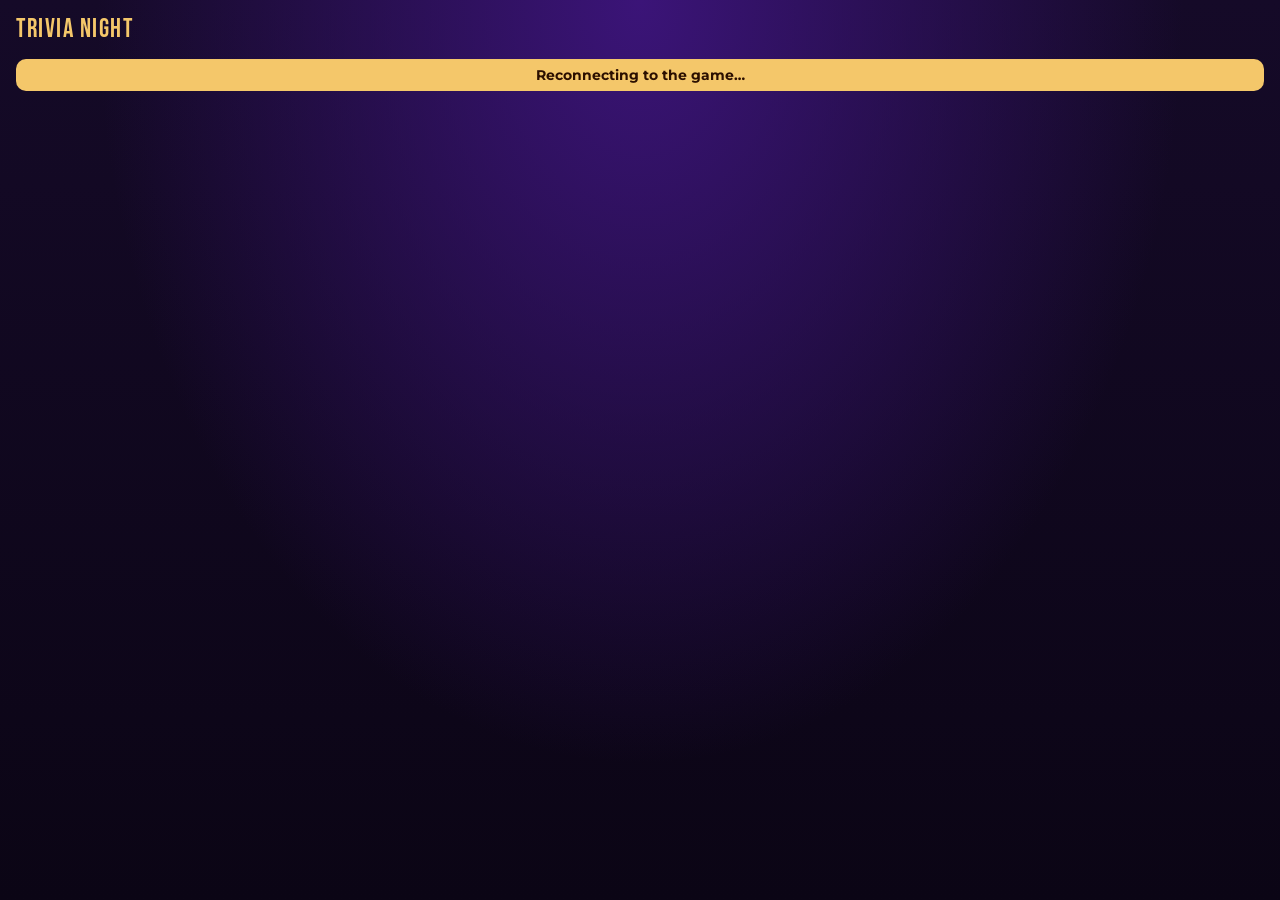
==== buzzer/index.html @ 439a80c7 "buzzer" ====
<!DOCTYPE html>
<html lang="en">
<head>
  <meta charset="UTF-8">
  <meta name="viewport" content="width=device-width, initial-scale=1.0, viewport-fit=cover">
  <meta name="theme-color" content="#150a28">
  <title>Trivia Night Buzzer</title>
  <link rel="icon" href="data:image/svg+xml,%3Csvg xmlns='http://www.w3.org/2000/svg' viewBox='0 0 64 64'%3E%3Crect width='64' height='64' rx='14' fill='%235320bf'/%3E%3Cpath d='M32 11l6.2 12.6 13.8 2-10 9.8 2.4 13.8L32 42.7l-12.4 6.5 2.4-13.8-10-9.8 13.8-2z' fill='%23f4c76a'/%3E%3C/svg%3E">

  <!-- Fonts (falls back to Impact / system fonts if the phone is offline) -->
  <link rel="preconnect" href="https://fonts.googleapis.com">
  <link rel="preconnect" href="https://fonts.gstatic.com" crossorigin>
  <link href="https://fonts.googleapis.com/css2?family=Bebas+Neue&family=Montserrat:wght@600;700&display=swap" rel="stylesheet">

  <link rel="stylesheet" href="/buzzer/buzzer.css">
</head>
<body>
  <!-- =========================================================
       PHONE BUZZER — opened by players at http://<laptop>:8080/buzz
       Talks to server/buzzer-server.ps1 on the host's laptop.
       ========================================================= -->
  <header class="top-bar">
    <span class="top-bar__title">Trivia Night</span>
    <button id="change-team-button" class="top-bar__team" type="button" hidden></button>
  </header>

  <!-- Shown when the connection to the laptop drops -->
  <p id="connection-banner" class="connection-banner" hidden>Reconnecting to the game&hellip;</p>

  <!-- Step 1: pick your team -->
  <main id="team-screen" class="screen" hidden>
    <h1 class="screen__heading">Pick your team</h1>
    <div id="team-list" class="team-list"></div>
    <p id="no-teams-message" class="screen__note" hidden>Waiting for the host to set up teams&hellip;</p>
  </main>

  <!-- Step 2: the buzzer -->
  <main id="buzz-screen" class="screen" hidden>
    <button id="buzz-button" class="buzz-button" type="button">
      <span id="buzz-button-main" class="buzz-button__main">Tap to answer</span>
      <span id="buzz-button-sub" class="buzz-button__sub"></span>
    </button>
    <p id="buzz-status" class="buzz-status" aria-live="assertive"></p>
  </main>

  <script src="/buzzer/buzzer.js"></script>
</body>
</html>
---- buzzer/buzzer.css ----
/* =========================================================
   buzzer.css — The phone buzzer page
   --team-color is set by buzzer.js to the player's team colour
   ========================================================= */

:root {
  --team-color: #f4c76a;
  --color-bg: #150a28;
  --color-violet: #3a1679;
  --color-violet-deep: #22094a;
  --color-gold: #f4c76a;
  --color-gold-light: #ffe3a3;
  --color-cream: #fff4dc;
  --color-lilac: #c7a6ff;
  --font-display: "Bebas Neue", Impact, "Arial Narrow", sans-serif;
  --font-body: "Montserrat", "Segoe UI", system-ui, sans-serif;
  color-scheme: dark;
}

*,
*::before,
*::after {
  box-sizing: border-box;
}

[hidden] {
  display: none !important;
}

html,
body {
  height: 100%;
  margin: 0;
}

body {
  display: flex;
  flex-direction: column;
  min-height: 100dvh;
  padding: env(safe-area-inset-top, 0px) 16px env(safe-area-inset-bottom, 0px);
  font-family: var(--font-body);
  color: var(--color-cream);
  background:
    radial-gradient(ellipse at 50% 0%, #3b1478 0%, transparent 60%),
    linear-gradient(180deg, var(--color-bg), #0b0515);
  -webkit-tap-highlight-color: transparent;
  -webkit-user-select: none;
  user-select: none;
}

button {
  font: inherit;
  color: inherit;
}

/* ---------- Top bar ---------- */
.top-bar {
  display: flex;
  align-items: center;
  justify-content: space-between;
  gap: 12px;
  padding: 14px 0;
}

.top-bar__title {
  font-family: var(--font-display);
  font-size: 1.6rem;
  letter-spacing: 0.06em;
  color: var(--color-gold);
}

.top-bar__team {
  max-width: 60%;
  overflow: hidden;
  padding: 0.45em 1em 0.35em;
  font-family: var(--font-display);
  font-size: 1rem;
  letter-spacing: 0.06em;
  white-space: nowrap;
  text-overflow: ellipsis;
  cursor: pointer;
  background: rgba(34, 9, 74, 0.8);
  border: 1px solid var(--team-color);
  border-radius: 999px;
}

.connection-banner {
  margin: 0 0 8px;
  padding: 8px 12px;
  font-size: 0.85rem;
  font-weight: 700;
  text-align: center;
  color: #2b0f00;
  background: var(--color-gold);
  border-radius: 10px;
}

/* ---------- Screens ---------- */
.screen {
  display: flex;
  flex: 1;
  flex-direction: column;
  align-items: center;
  justify-content: center;
  gap: 18px;
  padding-bottom: 24px;
}

.screen__heading {
  margin: 0;
  font-family: var(--font-display);
  font-size: 2.6rem;
  font-weight: 400;
  letter-spacing: 0.06em;
  color: var(--color-gold-light);
}

.screen__note {
  color: var(--color-lilac);
  text-align: center;
}

/* ---------- Team picker ---------- */
.team-list {
  display: flex;
  flex-direction: column;
  gap: 12px;
  width: min(420px, 100%);
}

.team-option {
  padding: 18px 20px 14px;
  font-family: var(--font-display);
  font-size: 2rem;
  letter-spacing: 0.06em;
  cursor: pointer;
  border-radius: 18px;
  background: linear-gradient(180deg, var(--color-violet), var(--color-violet-deep));
  border: 2px solid var(--team-color);
  box-shadow: inset 8px 0 0 var(--team-color), 0 10px 24px rgba(0, 0, 0, 0.4);
}

.team-option:active {
  transform: scale(0.98);
}

/* ---------- The big button ---------- */
.buzz-button {
  display: flex;
  flex-direction: column;
  align-items: center;
  justify-content: center;
  gap: 6px;
  width: min(78vw, 60vh, 360px);
  aspect-ratio: 1;
  padding: 20px;
  cursor: pointer;
  border-radius: 50%;
  touch-action: manipulation; /* no double-tap zoom delay */
  transition: transform 0.1s ease, filter 0.2s ease, background 0.2s ease;
}

.buzz-button__main {
  font-family: var(--font-display);
  font-size: clamp(2.4rem, 11vw, 3.6rem);
  line-height: 0.95;
  letter-spacing: 0.04em;
  text-align: center;
}

.buzz-button__sub {
  max-width: 90%;
  font-size: 0.95rem;
  font-weight: 700;
  text-align: center;
}

/* Ready: glowing, in the team's colour */
.buzz-button[data-mode="ready"] {
  color: #1a0833;
  /* plain versions first, for older phones that don't understand color-mix() */
  background: var(--team-color);
  box-shadow: 0 0 60px var(--team-color), 0 20px 40px rgba(0, 0, 0, 0.5);
  background: radial-gradient(circle at 50% 35%, #ffffff 0%, var(--team-color) 45%, color-mix(in srgb, var(--team-color) 60%, #000) 100%);
  border: 6px solid rgba(255, 255, 255, 0.85);
  box-shadow: 0 0 0 10px color-mix(in srgb, var(--team-color) 35%, transparent), 0 0 60px var(--team-color), 0 20px 40px rgba(0, 0, 0, 0.5);
  animation: ready-pulse 1.6s ease-in-out infinite;
}

.buzz-button[data-mode="ready"]:active {
  transform: scale(0.95);
}

@keyframes ready-pulse {
  50% { filter: brightness(1.12); }
}

.buzz-button[data-mode="sending"] {
  color: #1a0833;
  background: var(--team-color);
  border: 6px solid #fff;
  transform: scale(0.95);
}

/* You got in first! */
.buzz-button[data-mode="won"] {
  color: #2b0f00;
  background: radial-gradient(circle at 50% 35%, #fffbe8 0%, var(--color-gold) 50%, #b87a1e 100%);
  border: 6px solid #fffbe8;
  box-shadow: 0 0 0 12px rgba(244, 199, 106, 0.35), 0 0 90px rgba(255, 214, 120, 0.9);
  animation: won-pop 0.5s cubic-bezier(0.2, 1.5, 0.4, 1), won-glow 0.9s ease-in-out 0.5s infinite alternate;
}

@keyframes won-pop {
  from { transform: scale(0.7); }
}

@keyframes won-glow {
  to { box-shadow: 0 0 0 18px rgba(244, 199, 106, 0.25), 0 0 120px rgba(255, 214, 120, 1); }
}

/* Someone else got in first */
.buzz-button[data-mode="locked"] {
  color: rgba(255, 244, 220, 0.7);
  cursor: not-allowed;
  background: radial-gradient(circle at 50% 35%, #4a3a66 0%, #251a38 100%);
  border: 6px solid rgba(199, 166, 255, 0.25);
  box-shadow: none;
}

.buzz-status {
  min-height: 1.4em;
  margin: 0;
  font-weight: 700;
  color: var(--color-lilac);
  text-align: center;
}

@media (prefers-reduced-motion: reduce) {
  .buzz-button {
    animation: none !important;
    transition: none;
  }
}
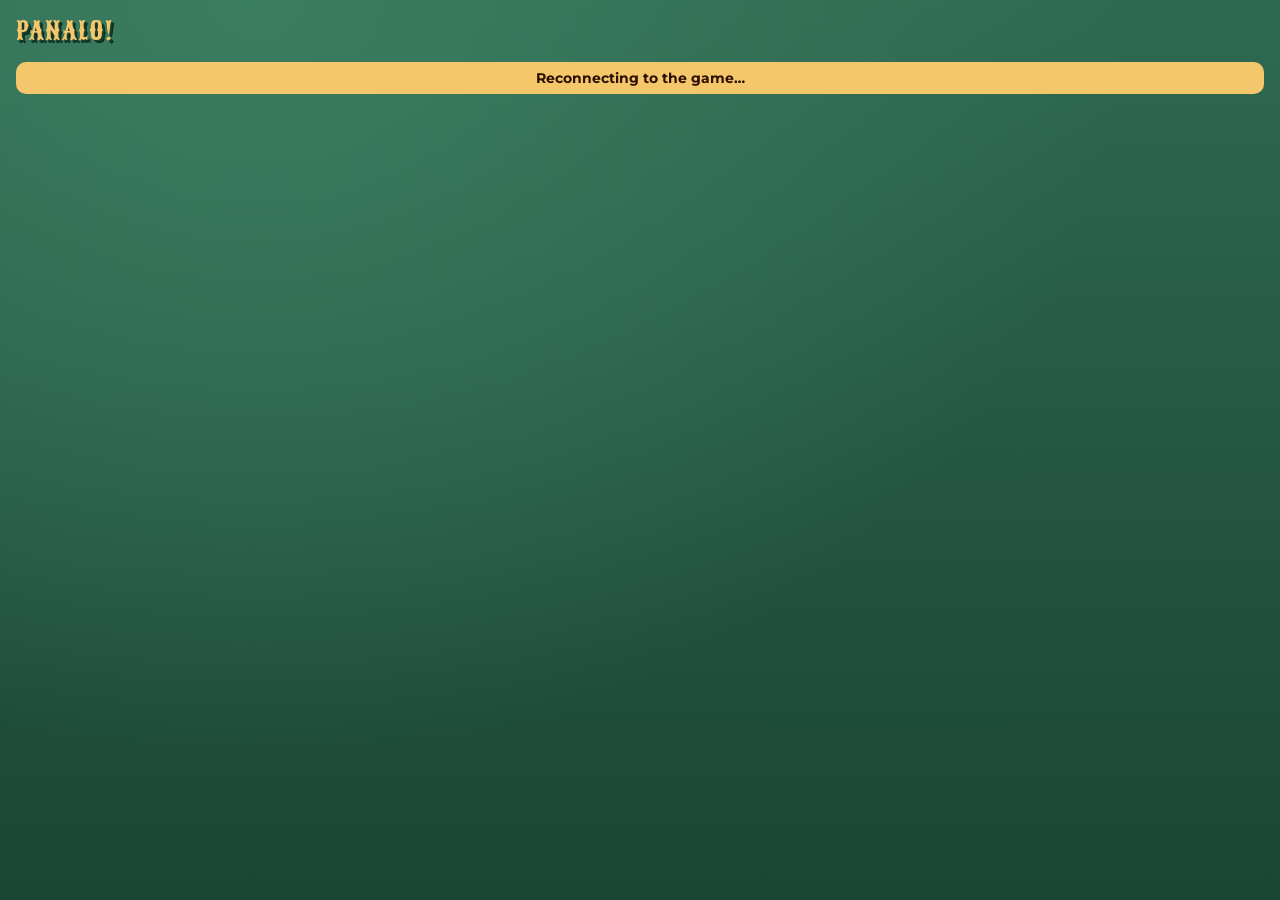
==== commit 5765f674: "rules and all" ====
--- a/buzzer/index.html
+++ b/buzzer/index.html
@@ -3,14 +3,14 @@
 <head>
   <meta charset="UTF-8">
   <meta name="viewport" content="width=device-width, initial-scale=1.0, viewport-fit=cover">
-  <meta name="theme-color" content="#150a28">
-  <title>Trivia Night Buzzer</title>
-  <link rel="icon" href="data:image/svg+xml,%3Csvg xmlns='http://www.w3.org/2000/svg' viewBox='0 0 64 64'%3E%3Crect width='64' height='64' rx='14' fill='%235320bf'/%3E%3Cpath d='M32 11l6.2 12.6 13.8 2-10 9.8 2.4 13.8L32 42.7l-12.4 6.5 2.4-13.8-10-9.8 13.8-2z' fill='%23f4c76a'/%3E%3C/svg%3E">
+  <meta name="theme-color" content="#2e6a51">
+  <title>PANALO! Buzzer</title>
+  <link rel="icon" href="data:image/svg+xml,%3Csvg xmlns='http://www.w3.org/2000/svg' viewBox='0 0 64 64'%3E%3Crect width='64' height='64' rx='14' fill='%232e6a51'/%3E%3Cpath d='M32 11l6.2 12.6 13.8 2-10 9.8 2.4 13.8L32 42.7l-12.4 6.5 2.4-13.8-10-9.8 13.8-2z' fill='%23f4c76a'/%3E%3C/svg%3E">
 
   <!-- Fonts (falls back to Impact / system fonts if the phone is offline) -->
   <link rel="preconnect" href="https://fonts.googleapis.com">
   <link rel="preconnect" href="https://fonts.gstatic.com" crossorigin>
-  <link href="https://fonts.googleapis.com/css2?family=Bebas+Neue&family=Montserrat:wght@600;700&display=swap" rel="stylesheet">
+  <link href="https://fonts.googleapis.com/css2?family=Bebas+Neue&family=Montserrat:wght@600;700&family=Sancreek&display=swap" rel="stylesheet">
 
   <link rel="stylesheet" href="/buzzer/buzzer.css">
 </head>
@@ -20,7 +20,7 @@
        Talks to server/buzzer-server.ps1 on the host's laptop.
        ========================================================= -->
   <header class="top-bar">
-    <span class="top-bar__title">Trivia Night</span>
+    <span class="top-bar__title">PANALO!</span>
     <button id="change-team-button" class="top-bar__team" type="button" hidden></button>
   </header>
 
@@ -43,6 +43,46 @@
     <p id="buzz-status" class="buzz-status" aria-live="assertive"></p>
   </main>
 
+  <!-- Final Wager: each team types its secret wager (final-wager-phone.js) -->
+  <main id="fw-screen" class="screen fw-phone" hidden>
+    <p class="fm-wait__title">Final Wager</p>
+    <p id="fw-phone-category" class="fw-phone__category"></p>
+
+    <form id="fw-form" class="fw-form">
+      <label class="fw-form__label" for="fw-amount">Your wager</label>
+      <p id="fw-limit" class="fw-form__limit"></p>
+      <input id="fw-amount" class="fw-form__input" type="number" inputmode="numeric" min="0" step="100" placeholder="0">
+      <button id="fw-submit" class="fm-quiz__next" type="submit">Lock in wager</button>
+    </form>
+
+    <p id="fw-phone-status" class="fw-phone__status"></p>
+  </main>
+
+  <!-- Fast Money: the answering team's questionnaire (fast-money-phone.js) -->
+  <main id="fm-screen" class="screen fm-phone" hidden>
+    <div id="fm-wait" class="fm-wait">
+      <p class="fm-wait__title">Fast Money</p>
+      <p id="fm-wait-text" class="fm-wait__text"></p>
+    </div>
+
+    <form id="fm-quiz" class="fm-quiz" hidden>
+      <div class="fm-quiz__top">
+        <span id="fm-clock" class="fm-quiz__clock">00:45</span>
+        <span id="fm-progress" class="fm-quiz__progress"></span>
+      </div>
+      <p id="fm-question" class="fm-quiz__question"></p>
+      <input id="fm-answer" class="fm-quiz__input" type="text" maxlength="60" autocomplete="off" autocapitalize="sentences" enterkeyhint="next" placeholder="Type your answer" aria-label="Your answer">
+      <div class="fm-quiz__buttons">
+        <button id="fm-skip" class="fm-quiz__skip" type="button">Skip</button>
+        <button class="fm-quiz__next" type="submit">Next &rarr;</button>
+      </div>
+      <p id="fm-note" class="fm-quiz__note"></p>
+    </form>
+  </main>
+
   <script src="/buzzer/buzzer.js"></script>
+  <script src="/buzzer/final-wager-phone.js"></script>
+  <script src="/js/answer-match.js"></script>
+  <script src="/buzzer/fast-money-phone.js"></script>
 </body>
 </html>
--- a/buzzer/buzzer.css
+++ b/buzzer/buzzer.css
@@ -5,13 +5,13 @@
 
 :root {
   --team-color: #f4c76a;
-  --color-bg: #150a28;
-  --color-violet: #3a1679;
-  --color-violet-deep: #22094a;
+  --color-bg: #2e6a51;
+  --color-green: #245a43;
+  --color-green-deep: #173d2e;
   --color-gold: #f4c76a;
   --color-gold-light: #ffe3a3;
   --color-cream: #fff4dc;
-  --color-lilac: #c7a6ff;
+  --color-sage: #b5dcc6;
   --font-display: "Bebas Neue", Impact, "Arial Narrow", sans-serif;
   --font-body: "Montserrat", "Segoe UI", system-ui, sans-serif;
   color-scheme: dark;
@@ -41,8 +41,8 @@
   font-family: var(--font-body);
   color: var(--color-cream);
   background:
-    radial-gradient(ellipse at 50% 0%, #3b1478 0%, transparent 60%),
-    linear-gradient(180deg, var(--color-bg), #0b0515);
+    radial-gradient(ellipse at 20% 0%, #3b7d61 0%, transparent 60%),
+    linear-gradient(180deg, var(--color-bg), #1b4535);
   -webkit-tap-highlight-color: transparent;
   -webkit-user-select: none;
   user-select: none;
@@ -62,11 +62,13 @@
   padding: 14px 0;
 }
 
+/* PANALO! in the game's lettering (small, so just gold + green shadow) */
 .top-bar__title {
-  font-family: var(--font-display);
-  font-size: 1.6rem;
-  letter-spacing: 0.06em;
+  font-family: "Sancreek", Georgia, serif;
+  font-size: 1.5rem;
+  letter-spacing: 0.04em;
   color: var(--color-gold);
+  text-shadow: 2px 2px 0 var(--color-green-deep), 3px 3px 0 #0e271d;
 }
 
 .top-bar__team {
@@ -79,7 +81,7 @@
   white-space: nowrap;
   text-overflow: ellipsis;
   cursor: pointer;
-  background: rgba(34, 9, 74, 0.8);
+  background: rgba(23, 61, 46, 0.8);
   border: 1px solid var(--team-color);
   border-radius: 999px;
 }
@@ -116,7 +118,7 @@
 }
 
 .screen__note {
-  color: var(--color-lilac);
+  color: var(--color-sage);
   text-align: center;
 }
 
@@ -135,7 +137,7 @@
   letter-spacing: 0.06em;
   cursor: pointer;
   border-radius: 18px;
-  background: linear-gradient(180deg, var(--color-violet), var(--color-violet-deep));
+  background: linear-gradient(180deg, var(--color-green), var(--color-green-deep));
   border: 2px solid var(--team-color);
   box-shadow: inset 8px 0 0 var(--team-color), 0 10px 24px rgba(0, 0, 0, 0.4);
 }
@@ -177,7 +179,7 @@
 
 /* Ready: glowing, in the team's colour */
 .buzz-button[data-mode="ready"] {
-  color: #1a0833;
+  color: #0f2a20;
   /* plain versions first, for older phones that don't understand color-mix() */
   background: var(--team-color);
   box-shadow: 0 0 60px var(--team-color), 0 20px 40px rgba(0, 0, 0, 0.5);
@@ -196,7 +198,7 @@
 }
 
 .buzz-button[data-mode="sending"] {
-  color: #1a0833;
+  color: #0f2a20;
   background: var(--team-color);
   border: 6px solid #fff;
   transform: scale(0.95);
@@ -223,8 +225,8 @@
 .buzz-button[data-mode="locked"] {
   color: rgba(255, 244, 220, 0.7);
   cursor: not-allowed;
-  background: radial-gradient(circle at 50% 35%, #4a3a66 0%, #251a38 100%);
-  border: 6px solid rgba(199, 166, 255, 0.25);
+  background: radial-gradient(circle at 50% 35%, #3d5a4c 0%, #1c2e26 100%);
+  border: 6px solid rgba(181, 220, 198, 0.25);
   box-shadow: none;
 }
 
@@ -232,8 +234,226 @@
   min-height: 1.4em;
   margin: 0;
   font-weight: 700;
-  color: var(--color-lilac);
-  text-align: center;
+  color: var(--color-sage);
+  text-align: center;
+}
+
+/* ---------- Final Wager (final-wager-phone.js) ---------- */
+.fw-phone {
+  justify-content: flex-start;
+  padding-top: 8vh;
+  text-align: center;
+}
+
+.fw-phone__category {
+  margin: 0;
+  padding: 0.35em 1.1em 0.25em;
+  font-family: var(--font-display);
+  font-size: 1.4rem;
+  letter-spacing: 0.08em;
+  color: var(--color-green-deep);
+  background: var(--color-gold);
+  border-radius: 999px;
+}
+
+.fw-form {
+  display: flex;
+  flex-direction: column;
+  align-items: center;
+  gap: 12px;
+  width: 100%;
+  max-width: 360px;
+}
+
+.fw-form[hidden] {
+  display: none;
+}
+
+.fw-form__label {
+  font-family: var(--font-display);
+  font-size: 1.8rem;
+  letter-spacing: 0.06em;
+  color: var(--color-gold-light);
+}
+
+.fw-form__limit {
+  margin: 0;
+  font-weight: 700;
+  color: var(--color-sage);
+}
+
+.fw-form__input {
+  width: 100%;
+  padding: 0.2em 0.4em 0.1em;
+  font-family: var(--font-display);
+  font-size: 3.2rem;
+  text-align: center;
+  color: var(--color-green-deep);
+  background: linear-gradient(90deg, #fff4dc, #f9dfae);
+  border: 2px solid var(--color-gold);
+  border-radius: 16px;
+  outline: none;
+  -webkit-user-select: text;
+  user-select: text;
+}
+
+.fw-form .fm-quiz__next {
+  width: 100%;
+}
+
+.fw-phone__status {
+  max-width: 22em;
+  margin: 0;
+  font-size: 1.1rem;
+  font-weight: 700;
+  line-height: 1.45;
+  color: var(--color-sage);
+}
+
+.fw-phone__status.is-locked {
+  color: var(--color-gold-light);
+}
+
+/* ---------- Fast Money (fast-money-phone.js) ---------- */
+.fm-phone {
+  justify-content: flex-start;
+}
+
+.fm-wait {
+  display: flex;
+  flex-direction: column;
+  align-items: center;
+  gap: 14px;
+  margin-top: 16vh;
+  text-align: center;
+}
+
+.fm-wait__title {
+  margin: 0;
+  font-family: "Sancreek", Georgia, serif;
+  font-size: 2.6rem;
+  color: var(--color-gold);
+  text-shadow: 2px 2px 0 var(--color-green-deep), 3px 3px 0 #0e271d;
+}
+
+.fm-wait__text {
+  max-width: 22em;
+  margin: 0;
+  font-size: 1.15rem;
+  font-weight: 700;
+  line-height: 1.45;
+  color: var(--color-sage);
+}
+
+.fm-quiz {
+  display: flex;
+  flex-direction: column;
+  gap: 16px;
+  width: 100%;
+  max-width: 480px;
+}
+
+.fm-quiz__top {
+  display: flex;
+  align-items: center;
+  justify-content: space-between;
+}
+
+.fm-quiz__clock {
+  font-family: var(--font-display);
+  font-size: 2.6rem;
+  line-height: 1;
+  font-variant-numeric: tabular-nums;
+  color: var(--color-gold-light);
+}
+
+.fm-quiz__clock.is-urgent {
+  color: #ff8a8a;
+}
+
+.fm-quiz__progress {
+  padding: 0.35em 0.9em 0.25em;
+  font-family: var(--font-display);
+  font-size: 1.1rem;
+  letter-spacing: 0.08em;
+  color: var(--color-green-deep);
+  background: var(--color-gold);
+  border-radius: 999px;
+}
+
+.fm-quiz__question {
+  margin: 8px 0 0;
+  font-size: 1.45rem;
+  font-weight: 700;
+  line-height: 1.35;
+}
+
+.fm-quiz__input {
+  width: 100%;
+  padding: 0.55em 0.8em 0.45em;
+  font-family: var(--font-body);
+  font-size: 1.25rem;
+  font-weight: 700;
+  color: var(--color-green-deep);
+  background: linear-gradient(90deg, #fff4dc, #f9dfae);
+  border: 2px solid var(--color-gold);
+  border-radius: 14px;
+  outline: none;
+  -webkit-user-select: text;
+  user-select: text;
+}
+
+.fm-quiz__input:focus {
+  box-shadow: 0 0 0 4px rgba(244, 199, 106, 0.35);
+}
+
+.fm-quiz__buttons {
+  display: flex;
+  gap: 12px;
+}
+
+.fm-quiz__skip,
+.fm-quiz__next {
+  flex: 1;
+  padding: 0.6em 1em 0.45em;
+  font-family: var(--font-display);
+  font-size: 1.6rem;
+  letter-spacing: 0.06em;
+  cursor: pointer;
+  border-radius: 999px;
+}
+
+.fm-quiz__skip {
+  color: var(--color-gold-light);
+  background: transparent;
+  border: 2px solid rgba(244, 199, 106, 0.6);
+}
+
+.fm-quiz__skip:disabled {
+  opacity: 0.35;
+}
+
+.fm-quiz__next {
+  flex: 1.6;
+  color: var(--color-cream);
+  background: linear-gradient(180deg, #4f9c78, #2f7556 55%, #1f5a42);
+  border: 2px solid var(--color-gold);
+}
+
+.fm-quiz__note {
+  min-height: 1.2em;
+  margin: 0;
+  font-weight: 700;
+  text-align: center;
+  color: var(--color-gold-light);
+}
+
+/* "The other team already said that!" */
+.fm-quiz__note.is-warning {
+  padding: 10px 12px;
+  color: #3a0a0e;
+  background: #ffb0b0;
+  border-radius: 12px;
 }
 
 @media (prefers-reduced-motion: reduce) {
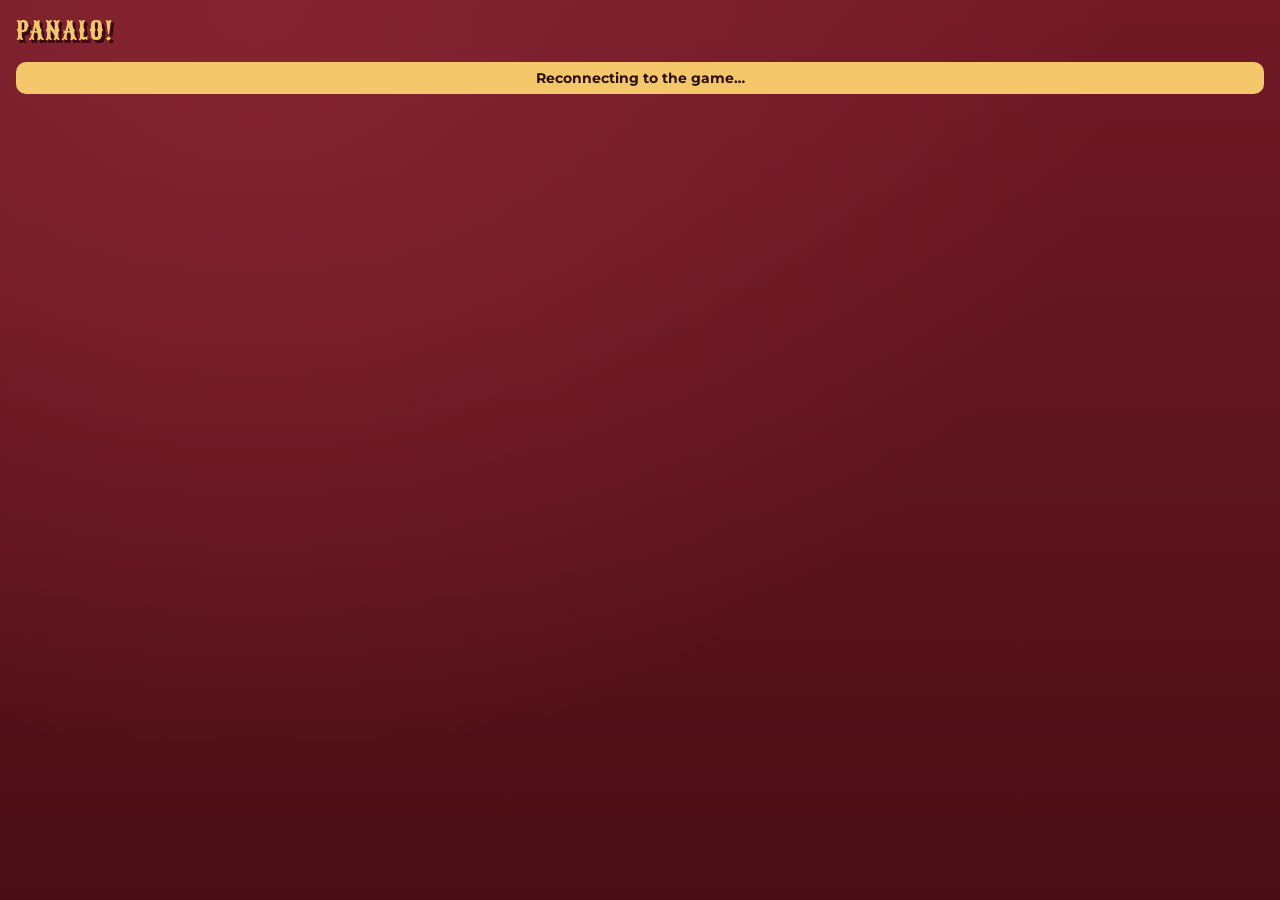
==== commit 097734a2: "done" ====
--- a/buzzer/index.html
+++ b/buzzer/index.html
@@ -3,9 +3,9 @@
 <head>
   <meta charset="UTF-8">
   <meta name="viewport" content="width=device-width, initial-scale=1.0, viewport-fit=cover">
-  <meta name="theme-color" content="#2e6a51">
+  <meta name="theme-color" content="#711a26">
   <title>PANALO! Buzzer</title>
-  <link rel="icon" href="data:image/svg+xml,%3Csvg xmlns='http://www.w3.org/2000/svg' viewBox='0 0 64 64'%3E%3Crect width='64' height='64' rx='14' fill='%232e6a51'/%3E%3Cpath d='M32 11l6.2 12.6 13.8 2-10 9.8 2.4 13.8L32 42.7l-12.4 6.5 2.4-13.8-10-9.8 13.8-2z' fill='%23f4c76a'/%3E%3C/svg%3E">
+  <link rel="icon" href="data:image/svg+xml,%3Csvg xmlns='http://www.w3.org/2000/svg' viewBox='0 0 64 64'%3E%3Crect width='64' height='64' rx='14' fill='%23711a26'/%3E%3Cpath d='M32 11l6.2 12.6 13.8 2-10 9.8 2.4 13.8L32 42.7l-12.4 6.5 2.4-13.8-10-9.8 13.8-2z' fill='%23f4c76a'/%3E%3C/svg%3E">
 
   <!-- Fonts (falls back to Impact / system fonts if the phone is offline) -->
   <link rel="preconnect" href="https://fonts.googleapis.com">
@@ -84,5 +84,6 @@
   <script src="/buzzer/final-wager-phone.js"></script>
   <script src="/js/answer-match.js"></script>
   <script src="/buzzer/fast-money-phone.js"></script>
+  <script src="/js/phone-fit.js"></script>
 </body>
 </html>
--- a/buzzer/buzzer.css
+++ b/buzzer/buzzer.css
@@ -5,13 +5,13 @@
 
 :root {
   --team-color: #f4c76a;
-  --color-bg: #2e6a51;
-  --color-green: #245a43;
-  --color-green-deep: #173d2e;
+  --color-bg: #711a26;
+  --color-green: #61131d;
+  --color-green-deep: #420b13;
   --color-gold: #f4c76a;
   --color-gold-light: #ffe3a3;
   --color-cream: #fff4dc;
-  --color-sage: #b5dcc6;
+  --color-sage: #dcb5ba;
   --font-display: "Bebas Neue", Impact, "Arial Narrow", sans-serif;
   --font-body: "Montserrat", "Segoe UI", system-ui, sans-serif;
   color-scheme: dark;
@@ -41,8 +41,8 @@
   font-family: var(--font-body);
   color: var(--color-cream);
   background:
-    radial-gradient(ellipse at 20% 0%, #3b7d61 0%, transparent 60%),
-    linear-gradient(180deg, var(--color-bg), #1b4535);
+    radial-gradient(ellipse at 20% 0%, #852431 0%, transparent 60%),
+    linear-gradient(180deg, var(--color-bg), #4a0e16);
   -webkit-tap-highlight-color: transparent;
   -webkit-user-select: none;
   user-select: none;
@@ -68,7 +68,7 @@
   font-size: 1.5rem;
   letter-spacing: 0.04em;
   color: var(--color-gold);
-  text-shadow: 2px 2px 0 var(--color-green-deep), 3px 3px 0 #0e271d;
+  text-shadow: 2px 2px 0 var(--color-green-deep), 3px 3px 0 #2a060b;
 }
 
 .top-bar__team {
@@ -81,7 +81,7 @@
   white-space: nowrap;
   text-overflow: ellipsis;
   cursor: pointer;
-  background: rgba(23, 61, 46, 0.8);
+  background: rgba(66, 11, 19, 0.8);
   border: 1px solid var(--team-color);
   border-radius: 999px;
 }
@@ -179,7 +179,7 @@
 
 /* Ready: glowing, in the team's colour */
 .buzz-button[data-mode="ready"] {
-  color: #0f2a20;
+  color: #2e070c;
   /* plain versions first, for older phones that don't understand color-mix() */
   background: var(--team-color);
   box-shadow: 0 0 60px var(--team-color), 0 20px 40px rgba(0, 0, 0, 0.5);
@@ -198,7 +198,7 @@
 }
 
 .buzz-button[data-mode="sending"] {
-  color: #0f2a20;
+  color: #2e070c;
   background: var(--team-color);
   border: 6px solid #fff;
   transform: scale(0.95);
@@ -225,8 +225,8 @@
 .buzz-button[data-mode="locked"] {
   color: rgba(255, 244, 220, 0.7);
   cursor: not-allowed;
-  background: radial-gradient(circle at 50% 35%, #3d5a4c 0%, #1c2e26 100%);
-  border: 6px solid rgba(181, 220, 198, 0.25);
+  background: radial-gradient(circle at 50% 35%, #5c2f35 0%, #301418 100%);
+  border: 6px solid rgba(220, 181, 186, 0.25);
   box-shadow: none;
 }
 
@@ -333,7 +333,7 @@
   font-family: "Sancreek", Georgia, serif;
   font-size: 2.6rem;
   color: var(--color-gold);
-  text-shadow: 2px 2px 0 var(--color-green-deep), 3px 3px 0 #0e271d;
+  text-shadow: 2px 2px 0 var(--color-green-deep), 3px 3px 0 #2a060b;
 }
 
 .fm-wait__text {
@@ -436,7 +436,7 @@
 .fm-quiz__next {
   flex: 1.6;
   color: var(--color-cream);
-  background: linear-gradient(180deg, #4f9c78, #2f7556 55%, #1f5a42);
+  background: linear-gradient(180deg, #a53342, #7e1926 55%, #620e19);
   border: 2px solid var(--color-gold);
 }
 
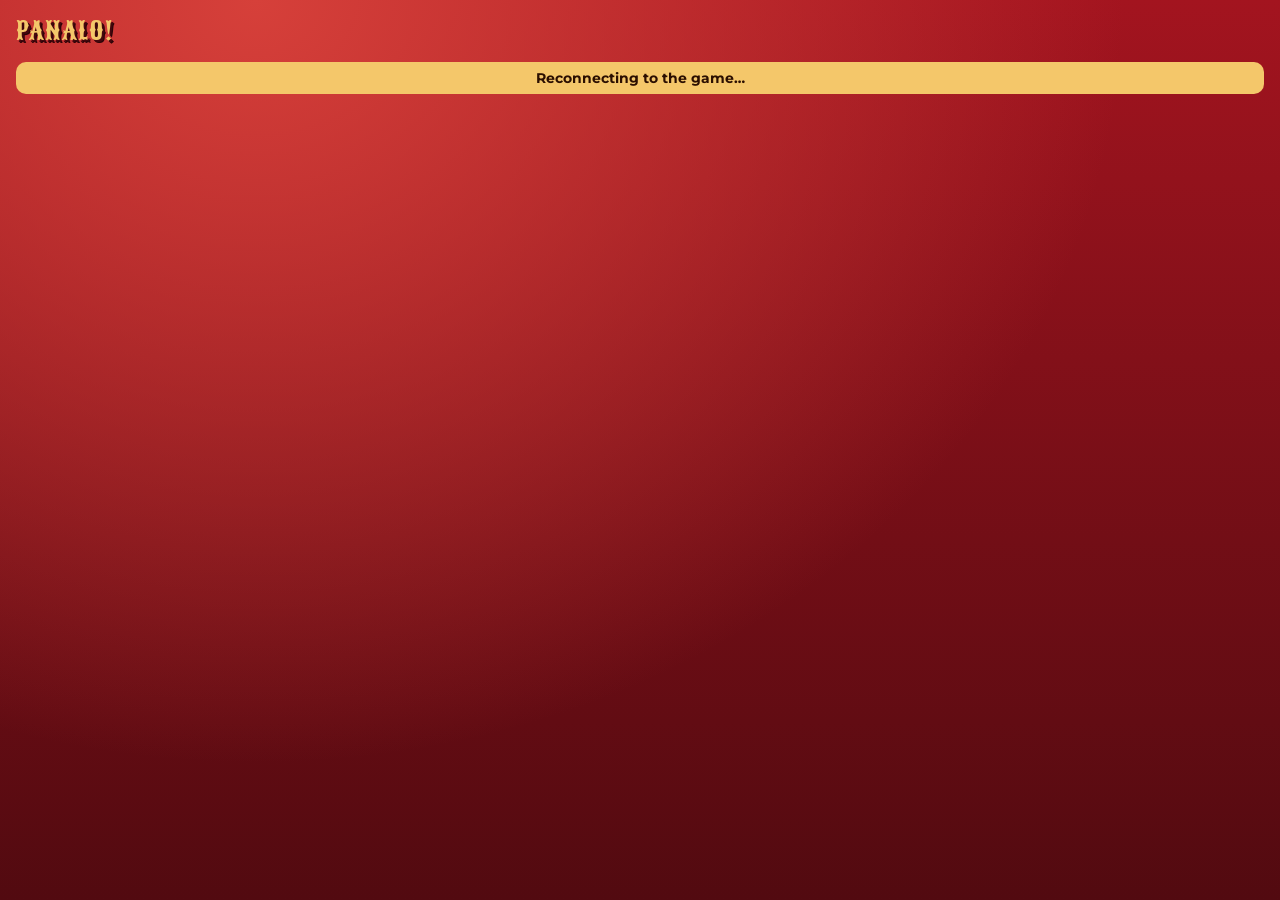
==== commit e8b7b36f: "4567" ====
--- a/buzzer/index.html
+++ b/buzzer/index.html
@@ -3,9 +3,9 @@
 <head>
   <meta charset="UTF-8">
   <meta name="viewport" content="width=device-width, initial-scale=1.0, viewport-fit=cover">
-  <meta name="theme-color" content="#711a26">
+  <meta name="theme-color" content="#a3141f">
   <title>PANALO! Buzzer</title>
-  <link rel="icon" href="data:image/svg+xml,%3Csvg xmlns='http://www.w3.org/2000/svg' viewBox='0 0 64 64'%3E%3Crect width='64' height='64' rx='14' fill='%23711a26'/%3E%3Cpath d='M32 11l6.2 12.6 13.8 2-10 9.8 2.4 13.8L32 42.7l-12.4 6.5 2.4-13.8-10-9.8 13.8-2z' fill='%23f4c76a'/%3E%3C/svg%3E">
+  <link rel="icon" href="data:image/svg+xml,%3Csvg xmlns='http://www.w3.org/2000/svg' viewBox='0 0 64 64'%3E%3Crect width='64' height='64' rx='14' fill='%23a3141f'/%3E%3Cpath d='M32 11l6.2 12.6 13.8 2-10 9.8 2.4 13.8L32 42.7l-12.4 6.5 2.4-13.8-10-9.8 13.8-2z' fill='%23f4c76a'/%3E%3C/svg%3E">
 
   <!-- Fonts (falls back to Impact / system fonts if the phone is offline) -->
   <link rel="preconnect" href="https://fonts.googleapis.com">
@@ -42,6 +42,30 @@
     </button>
     <p id="buzz-status" class="buzz-status" aria-live="assertive"></p>
   </main>
+
+  <!-- Golden Boost: the team that found it wagers here (golden-boost-phone.js) -->
+  <main id="gb-screen" class="screen fw-phone gb-phone" hidden>
+    <p class="fm-wait__title gb-phone__title">&#11088; Golden Boost &#11088;</p>
+    <p class="fw-phone__category">Your team found it! How much do you want to wager?</p>
+
+    <form id="gb-form" class="fw-form">
+      <label class="fw-form__label" for="gb-amount">Your wager</label>
+      <p id="gb-limit" class="fw-form__limit"></p>
+      <input id="gb-amount" class="fw-form__input" type="number" inputmode="numeric" min="1" step="100">
+      <button id="gb-submit" class="fm-quiz__next" type="submit">Lock in wager</button>
+    </form>
+
+    <p id="gb-phone-status" class="fw-phone__status"></p>
+  </main>
+
+  <!-- Live scores: your team's score and place, plus everyone's (buzzer.js) -->
+  <section id="phone-scores" class="phone-scores" hidden aria-label="Scores">
+    <p class="phone-scores__mine">
+      <span id="phone-score-mine" class="phone-scores__amount"></span>
+      <span id="phone-score-place" class="phone-scores__place"></span>
+    </p>
+    <ol id="phone-score-list" class="phone-scores__list"></ol>
+  </section>
 
   <!-- Final Wager: each team types its secret wager (final-wager-phone.js) -->
   <main id="fw-screen" class="screen fw-phone" hidden>
@@ -82,6 +106,7 @@
 
   <script src="/buzzer/buzzer.js"></script>
   <script src="/buzzer/final-wager-phone.js"></script>
+  <script src="/buzzer/golden-boost-phone.js"></script>
   <script src="/js/answer-match.js"></script>
   <script src="/buzzer/fast-money-phone.js"></script>
   <script src="/js/phone-fit.js"></script>
--- a/buzzer/buzzer.css
+++ b/buzzer/buzzer.css
@@ -5,13 +5,13 @@
 
 :root {
   --team-color: #f4c76a;
-  --color-bg: #711a26;
-  --color-green: #61131d;
-  --color-green-deep: #420b13;
+  --color-bg: #a3141f;
+  --color-green: #8a1019;
+  --color-green-deep: #44070d;
   --color-gold: #f4c76a;
   --color-gold-light: #ffe3a3;
   --color-cream: #fff4dc;
-  --color-sage: #dcb5ba;
+  --color-sage: #f6e7d8;
   --font-display: "Bebas Neue", Impact, "Arial Narrow", sans-serif;
   --font-body: "Montserrat", "Segoe UI", system-ui, sans-serif;
   color-scheme: dark;
@@ -41,8 +41,8 @@
   font-family: var(--font-body);
   color: var(--color-cream);
   background:
-    radial-gradient(ellipse at 20% 0%, #852431 0%, transparent 60%),
-    linear-gradient(180deg, var(--color-bg), #4a0e16);
+    radial-gradient(ellipse at 20% 0%, #d6403a 0%, transparent 60%),
+    linear-gradient(180deg, var(--color-bg), #520a10);
   -webkit-tap-highlight-color: transparent;
   -webkit-user-select: none;
   user-select: none;
@@ -68,7 +68,7 @@
   font-size: 1.5rem;
   letter-spacing: 0.04em;
   color: var(--color-gold);
-  text-shadow: 2px 2px 0 var(--color-green-deep), 3px 3px 0 #2a060b;
+  text-shadow: 2px 2px 0 var(--color-green-deep), 3px 3px 0 #2a0407;
 }
 
 .top-bar__team {
@@ -81,7 +81,7 @@
   white-space: nowrap;
   text-overflow: ellipsis;
   cursor: pointer;
-  background: rgba(66, 11, 19, 0.8);
+  background: rgba(80, 10, 16, 0.8);
   border: 1px solid var(--team-color);
   border-radius: 999px;
 }
@@ -179,7 +179,7 @@
 
 /* Ready: glowing, in the team's colour */
 .buzz-button[data-mode="ready"] {
-  color: #2e070c;
+  color: #36060b;
   /* plain versions first, for older phones that don't understand color-mix() */
   background: var(--team-color);
   box-shadow: 0 0 60px var(--team-color), 0 20px 40px rgba(0, 0, 0, 0.5);
@@ -198,7 +198,7 @@
 }
 
 .buzz-button[data-mode="sending"] {
-  color: #2e070c;
+  color: #36060b;
   background: var(--team-color);
   border: 6px solid #fff;
   transform: scale(0.95);
@@ -225,8 +225,8 @@
 .buzz-button[data-mode="locked"] {
   color: rgba(255, 244, 220, 0.7);
   cursor: not-allowed;
-  background: radial-gradient(circle at 50% 35%, #5c2f35 0%, #301418 100%);
-  border: 6px solid rgba(220, 181, 186, 0.25);
+  background: radial-gradient(circle at 50% 35%, #5a2a2e 0%, #36100f 100%);
+  border: 6px solid rgba(246, 231, 216, 0.25);
   box-shadow: none;
 }
 
@@ -333,7 +333,7 @@
   font-family: "Sancreek", Georgia, serif;
   font-size: 2.6rem;
   color: var(--color-gold);
-  text-shadow: 2px 2px 0 var(--color-green-deep), 3px 3px 0 #2a060b;
+  text-shadow: 2px 2px 0 var(--color-green-deep), 3px 3px 0 #2a0407;
 }
 
 .fm-wait__text {
@@ -436,7 +436,7 @@
 .fm-quiz__next {
   flex: 1.6;
   color: var(--color-cream);
-  background: linear-gradient(180deg, #a53342, #7e1926 55%, #620e19);
+  background: linear-gradient(180deg, #3cb371, #1f8a4c 55%, #146b37);
   border: 2px solid var(--color-gold);
 }
 
@@ -451,7 +451,7 @@
 /* "The other team already said that!" */
 .fm-quiz__note.is-warning {
   padding: 10px 12px;
-  color: #3a0a0e;
+  color: #3f070d;
   background: #ffb0b0;
   border-radius: 12px;
 }
@@ -462,3 +462,79 @@
     transition: none;
   }
 }
+
+/* =========================================================
+   LIVE SCORES (buzzer.js) — always at the bottom of the phone
+   ========================================================= */
+.phone-scores {
+  order: 10; /* below whichever screen is showing */
+  margin: 0 0 calc(14px + env(safe-area-inset-bottom, 0px));
+  padding: 12px 14px;
+  border-radius: 16px;
+  background: rgba(40, 4, 8, 0.5);
+  border: 1px solid rgba(244, 199, 106, 0.35);
+}
+
+.phone-scores__mine {
+  display: flex;
+  align-items: baseline;
+  justify-content: space-between;
+  gap: 10px;
+  margin: 0 0 8px;
+}
+
+.phone-scores__amount {
+  font-family: "Bebas Neue", Impact, sans-serif;
+  font-size: 2.4rem;
+  line-height: 1;
+  color: var(--team-color, var(--color-gold));
+}
+
+.phone-scores__place {
+  font-size: 0.9rem;
+  font-weight: 700;
+  text-align: right;
+  color: var(--color-gold-light);
+}
+
+.phone-scores__list {
+  display: flex;
+  flex-direction: column;
+  gap: 4px;
+  margin: 0;
+  padding: 0;
+  list-style: none;
+}
+
+.phone-scores__row {
+  display: flex;
+  justify-content: space-between;
+  gap: 10px;
+  padding: 4px 8px 4px 10px;
+  font-size: 0.92rem;
+  font-weight: 600;
+  border-radius: 8px;
+  border-left: 4px solid var(--row-color, var(--color-gold));
+  background: rgba(255, 255, 255, 0.05);
+}
+
+.phone-scores__row.is-mine {
+  font-weight: 700;
+  background: rgba(244, 199, 106, 0.16);
+}
+
+.phone-scores__name {
+  overflow: hidden;
+  white-space: nowrap;
+  text-overflow: ellipsis;
+}
+
+.phone-scores__score {
+  font-variant-numeric: tabular-nums;
+}
+
+/* Golden Boost wager screen (golden-boost-phone.js) */
+.gb-phone__title {
+  font-size: 2.2rem;
+  text-align: center;
+}
